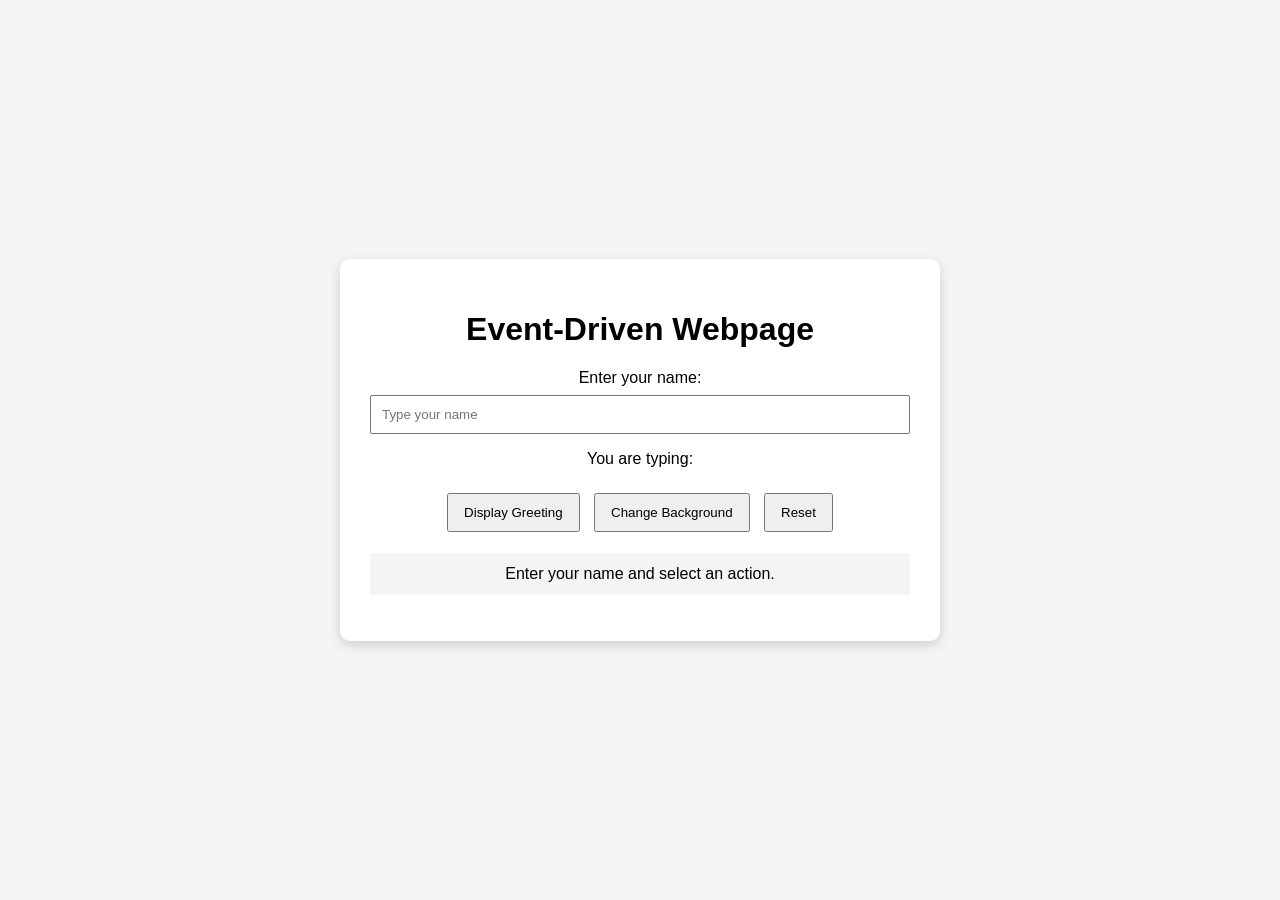
==== index.html @ fb8b906c "Add files via upload" ====
<!DOCTYPE html>
<html lang="en">
<head>
    <meta charset="UTF-8">
    <meta name="viewport" content="width=device-width, initial-scale=1.0">

    <title>JavaScript Debugging Exercise</title>

    <link rel="stylesheet" href="styles.css">
</head>

<body>
    <main class="container">
        <h1 id="mainHeading">Event-Driven Webpage</h1>

        <label for="nameInput">Enter your name:</label>
        <input type="text" id="nameInput" placeholder="Type your name">

        <p id="typingMessage">You are typing:</p>

        <div class="button-group">
            <button id="greetButton">Display Greeting</button>
            <button id="colorButton">Change Background</button>
            <button id="resetButton">Reset</button>
        </div>

        <p id="resultMessage">Enter your name and select an action.</p>
    </main>
	<script src="script.js"></script>
</body>
</html>
---- styles.css ----
* {
    box-sizing: border-box;
}

body {
    margin: 0;
    min-height: 100vh;
    display: flex;
    justify-content: center;
    align-items: center;
    background-color: #f3f4f6;
    font-family: Arial, sans-serif;
}

.container {
    width: 90%;
    max-width: 600px;
    padding: 30px;
    text-align: center;
    background-color: white;
    border-radius: 10px;
    box-shadow: 0 4px 12px rgba(0, 0, 0, 0.15);
}

input {
    width: 100%;
    padding: 10px;
    margin-top: 8px;
}

.button-group {
    margin-top: 20px;
}

button {
    padding: 10px 15px;
    margin: 5px;
    cursor: pointer;
}

#resultMessage {
    padding: 12px;
    background-color: #f3f4f6;
}
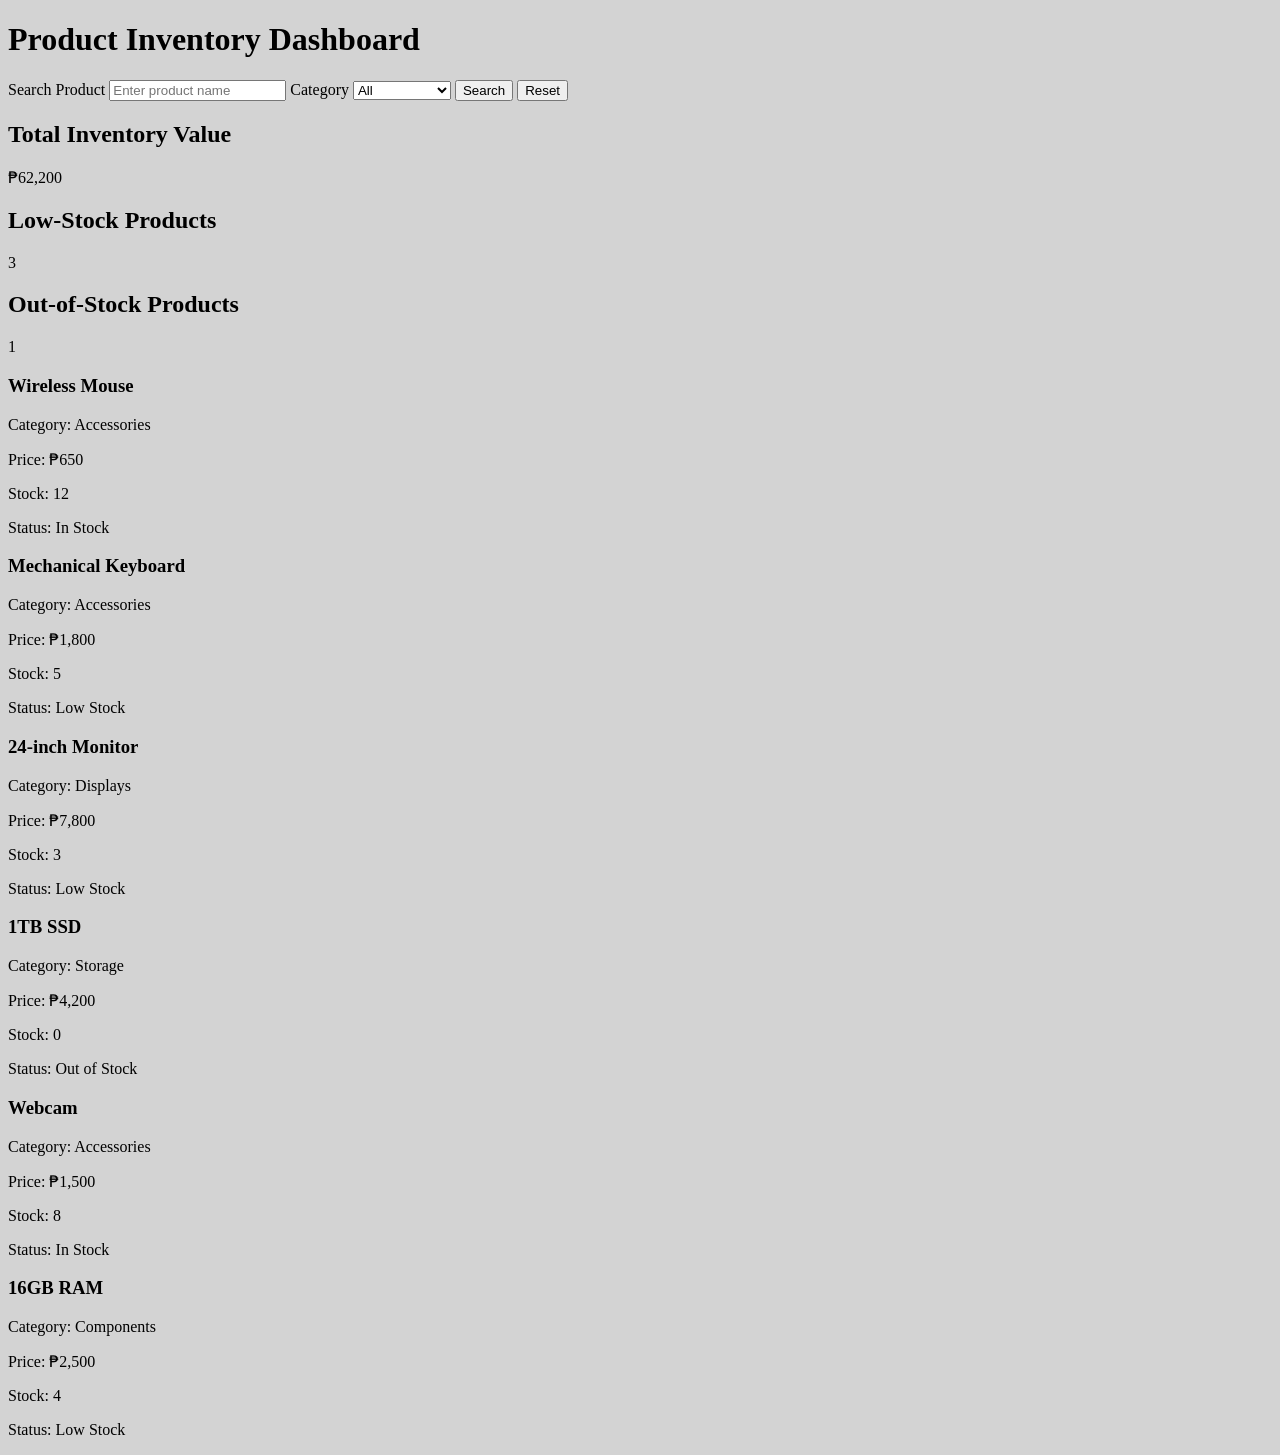
==== commit 4f66acd0: "Initial commit: Product Inventory Dashboard" ====
--- a/index.html
+++ b/index.html
@@ -1,31 +1,50 @@
-<!DOCTYPE html>
-<html lang="en">
-<head>
-    <meta charset="UTF-8">
-    <meta name="viewport" content="width=device-width, initial-scale=1.0">
-
-    <title>JavaScript Debugging Exercise</title>
-
-    <link rel="stylesheet" href="styles.css">
-</head>
-
-<body>
-    <main class="container">
-        <h1 id="mainHeading">Event-Driven Webpage</h1>
-
-        <label for="nameInput">Enter your name:</label>
-        <input type="text" id="nameInput" placeholder="Type your name">
-
-        <p id="typingMessage">You are typing:</p>
-
-        <div class="button-group">
-            <button id="greetButton">Display Greeting</button>
-            <button id="colorButton">Change Background</button>
-            <button id="resetButton">Reset</button>
-        </div>
-
-        <p id="resultMessage">Enter your name and select an action.</p>
-    </main>
-	<script src="script.js"></script>
-</body>
-</html>
+<!DOCTYPE html>
+<html lang="en">
+<head>
+    <meta charset="UTF-8">
+    <meta name="viewport" content="width=device-width, initial-scale=1.0">
+    <title>Product Inventory Dashboard</title>
+    <link rel="stylesheet" href="css/style.css">
+</head>
+<body>
+    <h1>Product Inventory Dashboard</h1>
+    <form id="searchForm">
+        <label for="searchInput">Search Product</label>
+        <input type="text" id="searchInput" name="searchInput" placeholder="Enter product name">
+        <label for="categoryFilter">Category</label>
+
+        <select id="categoryFilter" name="categoryFilter">
+            <option value="All">All</option>
+            <option value="Accessories">Accessories</option>
+            <option value="Displays">Displays</option>
+            <option value="Storage">Storage</option>
+            <option value="Components">Components</option>
+        </select>
+        <button type="submit" id="searchBtn">Search</button>
+        <button type="button" id="resetBtn">Reset</button>
+    </form>
+
+    <section id="inventorySummary">
+        <div>
+            <h2>Total Inventory Value</h2>
+            <p id="totalInventoryValue">₱0</p>
+        </div>
+
+        <div>
+            <h2>Low-Stock Products</h2>
+            <p id="lowStockCount">0</p>
+        </div>
+
+        <div>
+            <h2>Out-of-Stock Products</h2>
+            <p id="outOfStockCount">0</p>
+        </div>
+    </section>
+
+    <p id="noResultsMessage" style="display: none;">No products found</p>
+    <section id="productList">
+        
+    </section>
+    <script type="module" src="js/main.js"></script>
+</body>
+</html>
--- a/css/style.css
+++ b/css/style.css
@@ -0,0 +1,3 @@
+body {
+	background-color:lightgray;
+}
